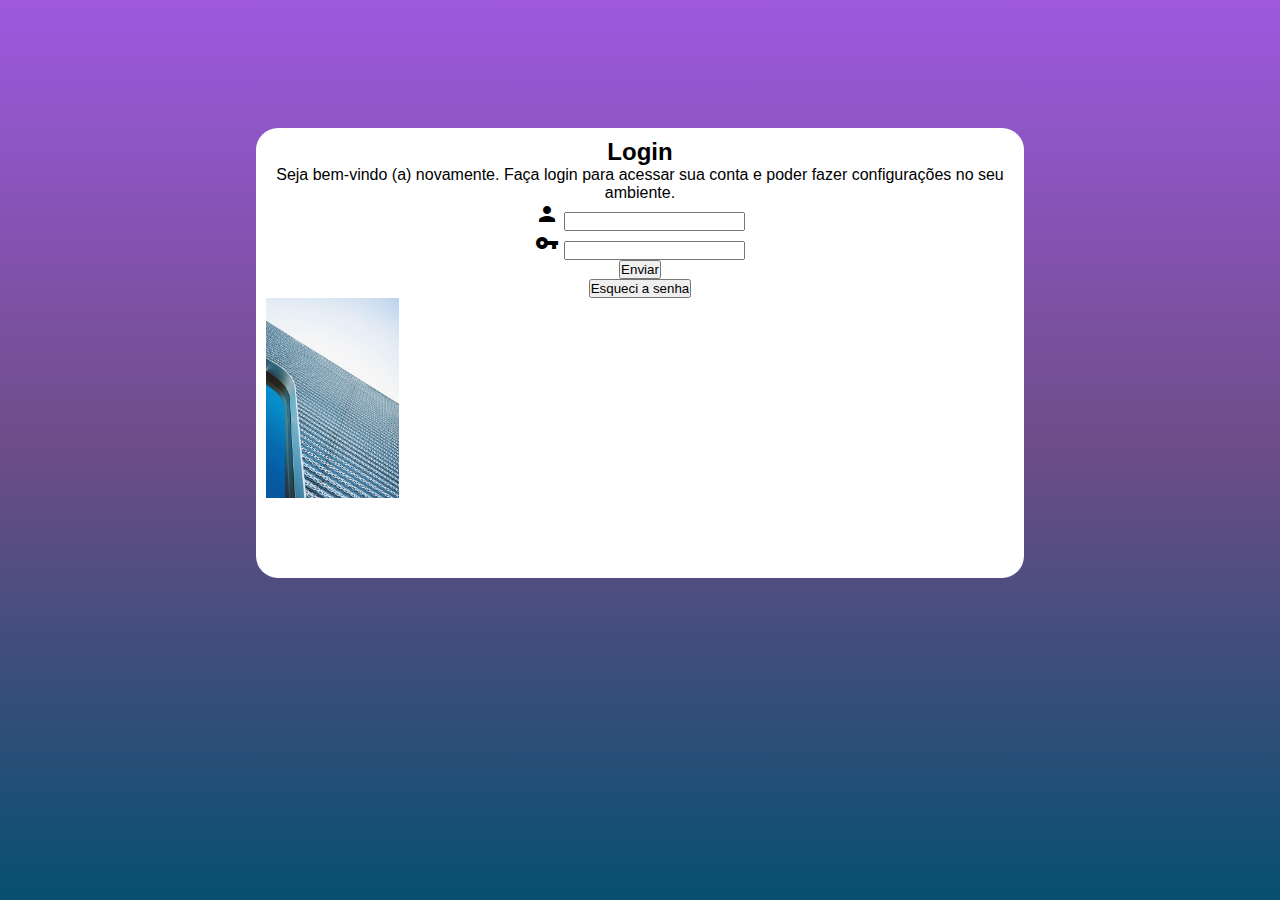
==== projeto-login/telalogin.html @ 664ca57e "att" ====
<!DOCTYPE html>
<html lang="pt-br">
<head>
    <meta charset="UTF-8">
    <meta name="viewport" content="width=device-width, initial-scale=1.0">
    <link href="https://fonts.googleapis.com/icon?family=Material+Icons" rel="stylesheet">
    <link href="https://fonts.googleapis.com/icon?family=Material+Icons" rel="stylesheet">
    <link rel="stylesheet" href="style.css">
    <title>Tela de Login</title>
</head>
<body>
    <main>
        <h2>Login</h2>
            <p>
            Seja bem-vindo (a) novamente. Faça login para acessar sua conta e poder
            fazer configurações no seu ambiente.
            </p>
        <form method="post">
            <p> <i class="material-icons">person</i> <input type="email" name="nome" id="iemail"></p>
            <p> <i class="material-icons">vpn_key</i> <input type="password" name="senha" id="isenha"></p>
            <p> <input type="button" value="Enviar"></p>
            <p> <input type="button" value="Esqueci a senha"></p>
        </form>
        <img src="metal.jpg" alt="metal">
    </main>
</body>
</html>
---- projeto-login/style.css ----
@charset "UTF-8";

* {
    margin: 0;
    padding: 0;
    font-family: Arial, Helvetica, sans-serif;
    box-sizing: border-box;
}

body {
    background-image: linear-gradient(to bottom,rgb(158, 89, 223), rgb(109, 77, 136),rgb(7, 79, 112));
    background-attachment: fixed;
    
}

main {
    background-color: white;
    color: black;
    width: 60vw;
    height: 50vh;
    margin: auto;
    margin-top: 10%;
    text-align: center;
    padding: 10px;
    border-radius: 22px;
    position: relative;
}

main > p > h2 {
    position: absolute;
    top: 50%;
    left: 50%;
}

img {
    display: block;
    height: 200px;
}
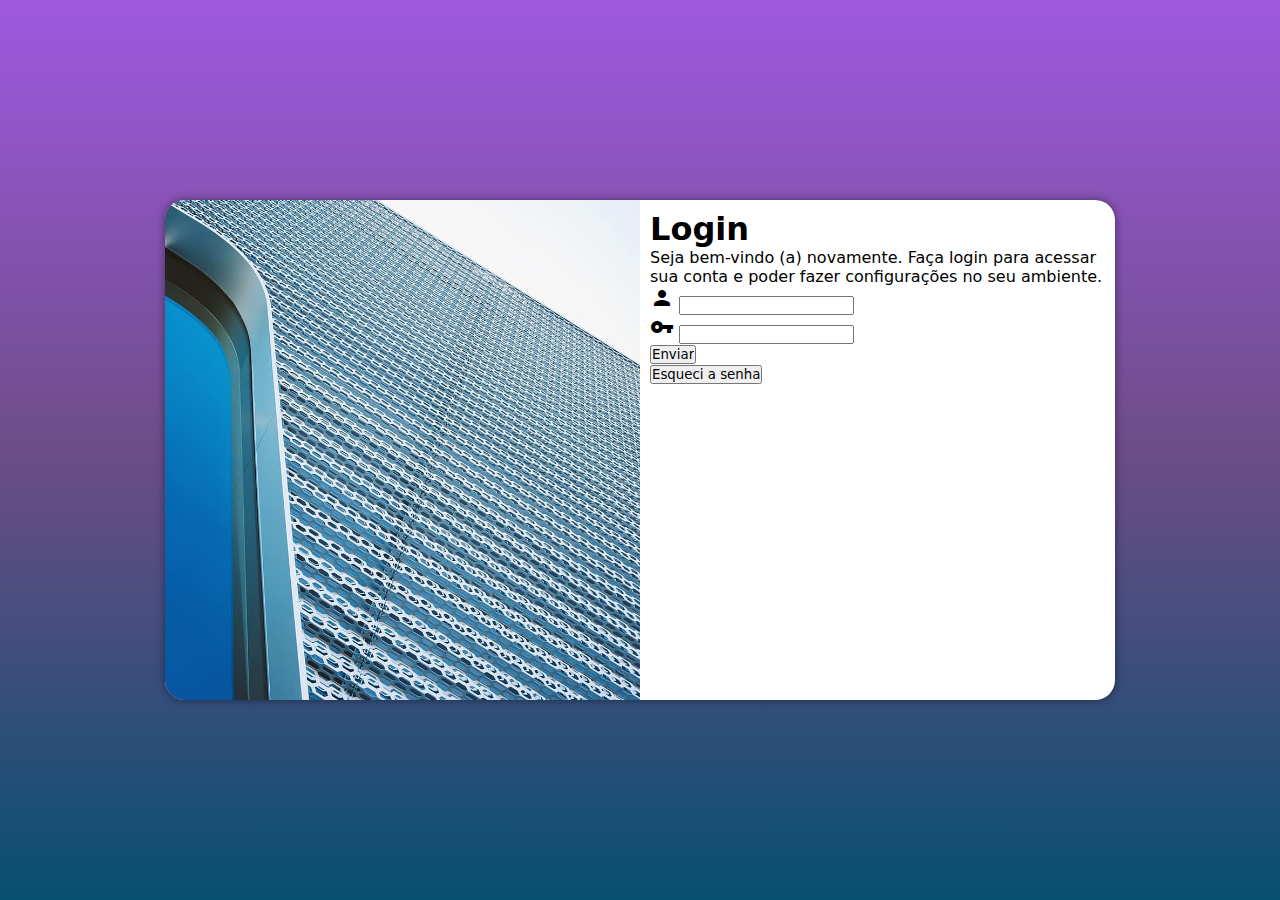
==== commit 24752980: "Tela de login" ====
--- a/projeto-login/telalogin.html
+++ b/projeto-login/telalogin.html
@@ -5,23 +5,31 @@
     <meta name="viewport" content="width=device-width, initial-scale=1.0">
     <link href="https://fonts.googleapis.com/icon?family=Material+Icons" rel="stylesheet">
     <link href="https://fonts.googleapis.com/icon?family=Material+Icons" rel="stylesheet">
-    <link rel="stylesheet" href="style.css">
+    <link rel="stylesheet" href="style.css" media="screen">
+    <link rel="stylesheet" href="paisagem.css" media="screen">
     <title>Tela de Login</title>
 </head>
 <body>
     <main>
-        <h2>Login</h2>
-            <p>
-            Seja bem-vindo (a) novamente. Faça login para acessar sua conta e poder
-            fazer configurações no seu ambiente.
-            </p>
-        <form method="post">
-            <p> <i class="material-icons">person</i> <input type="email" name="nome" id="iemail"></p>
-            <p> <i class="material-icons">vpn_key</i> <input type="password" name="senha" id="isenha"></p>
-            <p> <input type="button" value="Enviar"></p>
-            <p> <input type="button" value="Esqueci a senha"></p>
-        </form>
-        <img src="metal.jpg" alt="metal">
+        <section id="login">
+            <div id="imagem">
+                
+            </div>
+
+            <div id="formulario">
+                <h1>Login</h1>
+                    <p>
+                        Seja bem-vindo (a) novamente. Faça login para acessar sua conta e poder
+                        fazer configurações no seu ambiente.
+                    </p>
+                <form method="post">
+                    <p> <i class="material-icons">person</i> <input type="email" name="nome" id="iemail"></p>
+                    <p> <i class="material-icons">vpn_key</i> <input type="password" name="senha" id="isenha"></p>
+                    <p> <input type="button" value="Enviar"></p>
+                    <p> <input type="button" value="Esqueci a senha"></p>
+                </form>
+            </div>
+        </section>
     </main>
 </body>
 </html>--- a/projeto-login/style.css
+++ b/projeto-login/style.css
@@ -1,38 +1,50 @@
 @charset "UTF-8";
 
 * {
-    margin: 0;
-    padding: 0;
-    font-family: Arial, Helvetica, sans-serif;
+    margin: 0px;
+    padding: 0px;
+    font-family: system-ui, -apple-system, BlinkMacSystemFont, 'Segoe UI', Roboto, Oxygen, Ubuntu, 
+    Cantarell, 'Open Sans', 'Helvetica Neue', sans-serif;
     box-sizing: border-box;
 }
 
-body {
-    background-image: linear-gradient(to bottom,rgb(158, 89, 223), rgb(109, 77, 136),rgb(7, 79, 112));
-    background-attachment: fixed;
-    
+body, html {
+    background-color: rgb(158, 89, 223);
+    height: 100vh;
+    width: 100vw;
 }
 
 main {
-    background-color: white;
-    color: black;
-    width: 60vw;
-    height: 50vh;
-    margin: auto;
-    margin-top: 10%;
-    text-align: center;
-    padding: 10px;
-    border-radius: 22px;
+    width: 100vw;
+    height: 100vh;
     position: relative;
 }
 
-main > p > h2 {
+section#login {
     position: absolute;
     top: 50%;
     left: 50%;
+    transform: translate(-50%, -50%);
+    background-color: white;
+    width: 250px;
+    height: 500px;
+    overflow: hidden;
+    border-radius: 20px;
+    box-shadow: 0px 0px 10px rgba(0, 0, 0, 0.459);
+    transition: width 0.2s, heigth 0.2s;
 }
 
-img {
+section#login > div#formulario {
+    padding: 10px;
     display: block;
+}
+
+section > div#imagem {
+    background-color: rgb(158, 89, 223);
+    background-image: url("metal.jpg");
+    background-size: cover;
+    background-repeat: no-repeat;
     height: 200px;
-}+    background-position: left bottom;
+    display: block;
+}
--- a/projeto-login/paisagem.css
+++ b/projeto-login/paisagem.css
@@ -0,0 +1,52 @@
+@charset "UTF-8";
+    
+
+@media screen and (min-width: 768px) and (max-width: 992px) {
+
+    body, html {
+        background-image: linear-gradient(to bottom,rgb(158, 89, 223), rgb(109, 77, 136),rgb(7, 79, 112));
+        background-attachment: fixed;
+    }
+    
+    section#login {
+        width: 80vw;
+        height: 500px;
+    }
+
+    section#login > div#imagem {
+        float: left;
+        width: 30%;
+        height: 100%;
+    }
+    
+    section#login > div#formulario {
+        float: right;
+        width: 70%;
+
+    }
+    
+}
+
+@media screen and (min-width: 992px) {
+
+    body, html {
+        background-image: linear-gradient(to bottom,rgb(158, 89, 223), rgb(109, 77, 136),rgb(7, 79, 112));
+        background-attachment: fixed;
+    }
+
+    section#login {
+        width: 950px;
+    }
+    
+    section#login > div#formulario {
+        float: right;
+        width: 50%;
+    }
+
+    section#login > div#imagem {
+        float: left;
+        width: 50%;
+        height: 100%;
+    }
+
+}
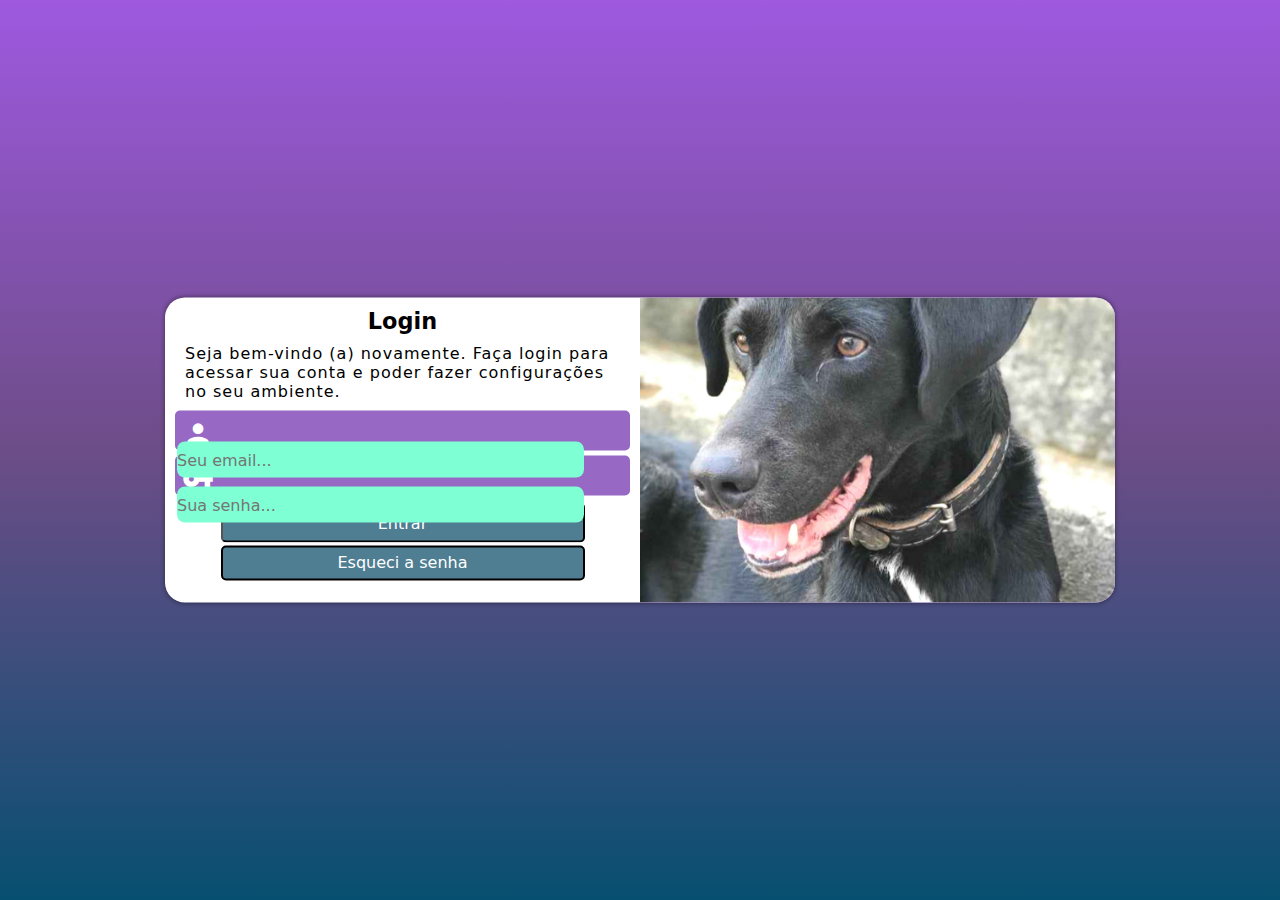
==== commit bf50e088: "atualizações" ====
--- a/projeto-login/telalogin.html
+++ b/projeto-login/telalogin.html
@@ -22,11 +22,21 @@
                         Seja bem-vindo (a) novamente. Faça login para acessar sua conta e poder
                         fazer configurações no seu ambiente.
                     </p>
-                <form method="post">
-                    <p> <i class="material-icons">person</i> <input type="email" name="nome" id="iemail"></p>
-                    <p> <i class="material-icons">vpn_key</i> <input type="password" name="senha" id="isenha"></p>
-                    <p> <input type="button" value="Enviar"></p>
-                    <p> <input type="button" value="Esqueci a senha"></p>
+                <form action="login.php" method="post">
+                    <div id="campo">
+                        <i class="material-icons">person</i> 
+                        <input class="iemail" type="email" name="nome" id="iemail"
+                        placeholder="Seu email..." required maxlength="30">
+                        <label for="iemail">Login</label>
+                    </div>
+                    <div id="campo">
+                        <i class="material-icons">vpn_key</i> 
+                        <input type="password" name="senha" id="isenha"
+                        placeholder="Sua senha..." required minlength="8">
+                        <label for="isenha">Senha</label>
+                    </div>
+                    <input id="enviar" type="submit" value="Entrar">
+                    <a id="sen" href="esqueci.html">Esqueci a senha</a>
                 </form>
             </div>
         </section>
--- a/projeto-login/style.css
+++ b/projeto-login/style.css
@@ -20,6 +20,7 @@
     position: relative;
 }
 
+
 section#login {
     position: absolute;
     top: 50%;
@@ -27,10 +28,10 @@
     transform: translate(-50%, -50%);
     background-color: white;
     width: 250px;
-    height: 500px;
+    height: 515px;
     overflow: hidden;
     border-radius: 20px;
-    box-shadow: 0px 0px 10px rgba(0, 0, 0, 0.459);
+    box-shadow: 0px 0px 5px rgba(0, 0, 0, 0.459);
     transition: width 0.2s, heigth 0.2s;
 }
 
@@ -41,10 +42,90 @@
 
 section > div#imagem {
     background-color: rgb(158, 89, 223);
-    background-image: url("metal.jpg");
+    background-image: url("labrador.jpg");
     background-size: cover;
     background-repeat: no-repeat;
     height: 200px;
     background-position: left bottom;
     display: block;
 }
+
+div#formulario > h1 {
+    text-align: center;
+    margin-bottom: 10px;
+    font-size: 1.4em;
+}
+
+div#formulario > p {
+    font-size: 1em;
+    margin: 1px;
+}
+
+div#campo {
+    background-color: rgb(151, 104, 196);
+    height: 40px;
+    border-radius: 5px;
+    margin: 5px 0px;
+    border: 2px solid rgb(151, 104, 196);
+}
+
+div#campo > label {
+    display: none;
+}
+
+div#campo > i {
+    color: white;
+    font-size: 2em;
+    width: 40px;
+    padding: 5px;
+}
+
+div#campo > input {
+    background-color: aquamarine;
+    font-size: 1em;
+    width: calc(100% - 44.4px);
+    transform: translateY(-13px);
+    height: 100%;
+    border: none;
+    border-radius: 8px;
+}
+
+
+input#enviar {
+    display: block;
+    font-size: 1em;
+    width: 92%;
+    height: 40px;
+    background-color: rgb(79, 125, 146);
+    color: white;
+    border-radius: 5px;
+    margin: auto;
+    margin-top: 7px;
+    cursor: pointer;
+}
+
+input#enviar:hover {
+    background-color: rgb(53, 50, 50);
+    color: white;
+}
+
+a#sen {
+    display: block;
+    text-align: center;
+    width: 90%;
+    height: 35px;
+    font-size: 1em;
+    margin: auto;
+    margin-top: 3px;
+    background-color: rgb(79, 125, 146);
+    border-radius: 5px;
+    border: 2px solid black;
+    text-decoration: none;
+    color: white;
+    padding-top: 5px;
+}
+
+a#sen:hover {
+    background-color: rgb(53, 50, 50);
+    color: white;
+}
--- a/projeto-login/paisagem.css
+++ b/projeto-login/paisagem.css
@@ -10,21 +10,32 @@
     
     section#login {
         width: 80vw;
-        height: 500px;
+        height: 300px;
     }
 
     section#login > div#imagem {
-        float: left;
-        width: 30%;
+        float: right;
+        width: 50%;
         height: 100%;
     }
     
     section#login > div#formulario {
-        float: right;
-        width: 70%;
+        float: left;
+        width: 50%;
+    }
 
+    div#formulario > p {
+        letter-spacing: 1px;
+        margin: 10px;
     }
-    
+
+    input#enviar {
+        width: 80%;
+    }
+
+    a#sen {
+        width: 80%;
+    }
 }
 
 @media screen and (min-width: 992px) {
@@ -36,17 +47,31 @@
 
     section#login {
         width: 950px;
+        height: 305px;
     }
     
     section#login > div#formulario {
-        float: right;
+        float: left;
         width: 50%;
     }
 
+    div#formulario > p {
+        letter-spacing: 1px;
+        margin: 10px;
+    }
+
     section#login > div#imagem {
-        float: left;
+        float: right;
         width: 50%;
         height: 100%;
     }
 
+    input#enviar {
+        width: 80%;
+    }
+
+    a#sen {
+        width: 80%;
+    }
+    
 }
